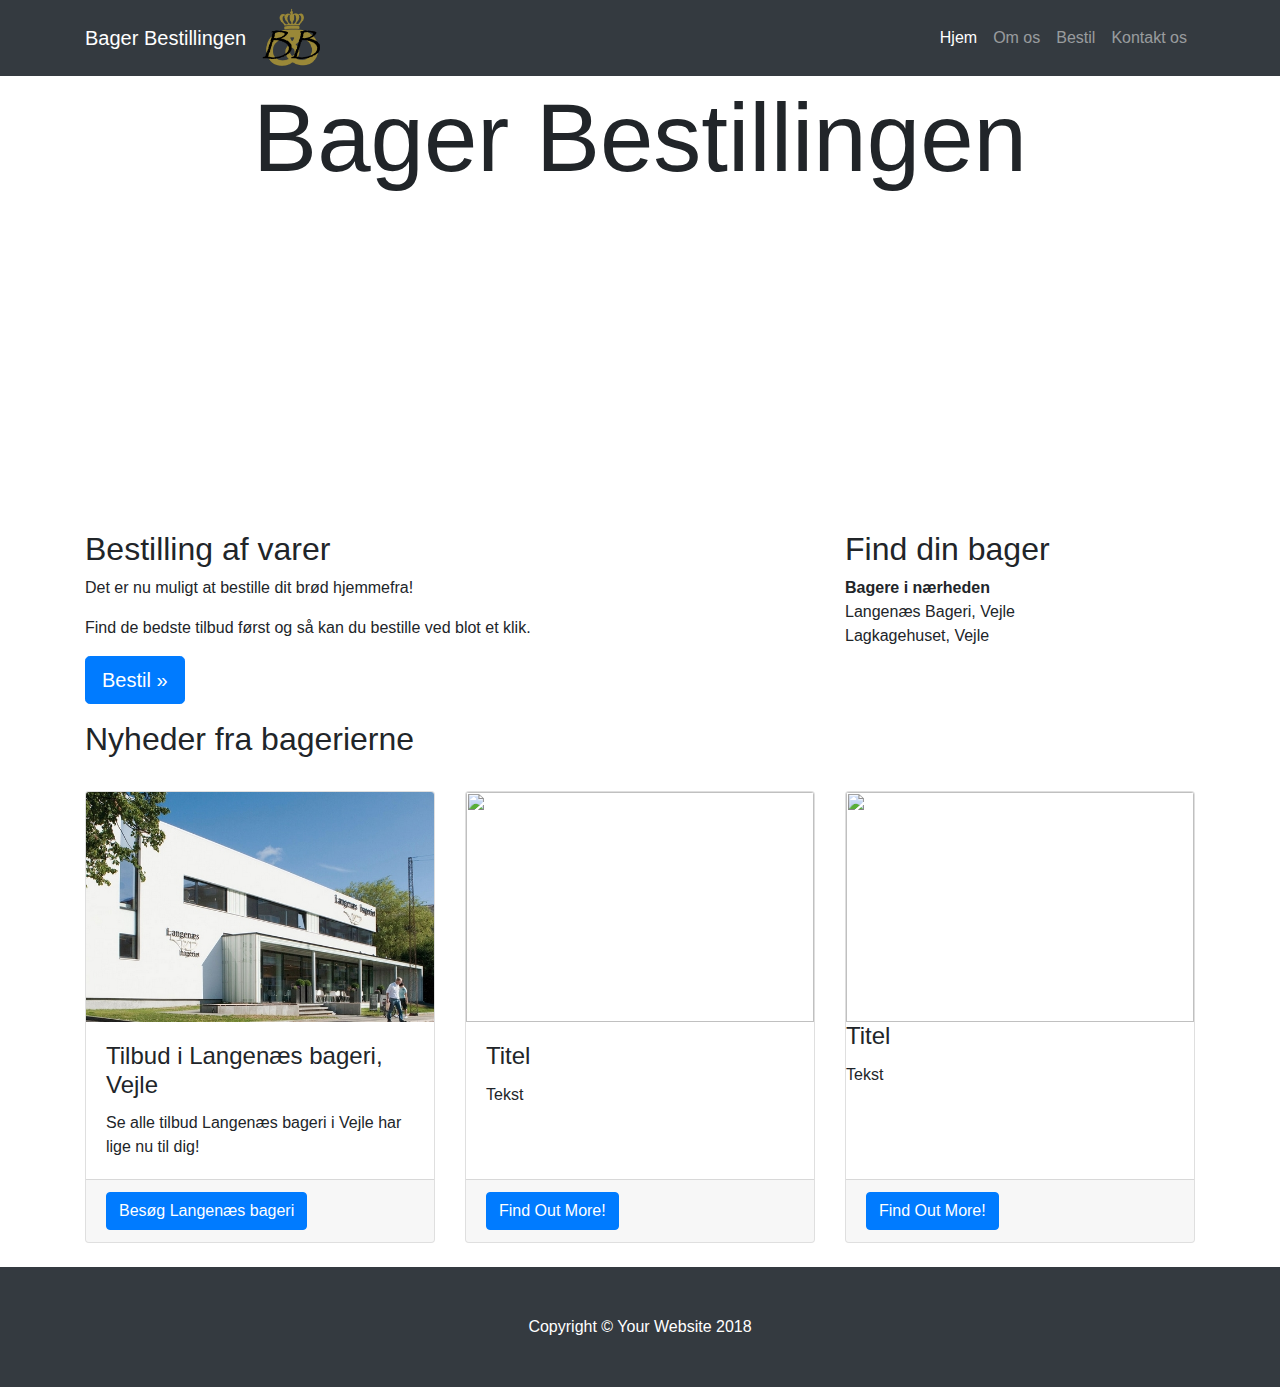
==== Informationsteknologi eksamen/index.html @ bcf3c227 "init" ====
<!DOCTYPE html>
<html lang="en">

  <head>

    <meta charset="utf-8">
    <meta name="viewport" content="width=device-width, initial-scale=1, shrink-to-fit=no">
    <meta name="description" content="">
    <meta name="author" content="">

    <title>Informationsteknologi Eksamen</title>

    <!-- Bootstrap core CSS -->
    <link href="vendor/bootstrap/css/bootstrap.min.css" rel="stylesheet">

    <!-- Custom styles for this template -->
    <link href="css/business-frontpage.css" rel="stylesheet">

  </head>

  <body>

    <!-- Navigation -->
    <nav class="navbar navbar-expand-lg navbar-dark bg-dark fixed-top">
      <div class="container">
        <a class="navbar-brand" style="color: white;">Bager Bestillingen</a>
        <img src="BB.png" style="height: 60px; width: 60;">
        <button class="navbar-toggler" type="button" data-toggle="collapse" data-target="#navbarResponsive" aria-controls="navbarResponsive" aria-expanded="false" aria-label="Toggle navigation">
          <span class="navbar-toggler-icon"></span>
        </button>
        <div class="collapse navbar-collapse" id="navbarResponsive">
          <ul class="navbar-nav ml-auto">
            <li class="nav-item active">
              <a class="nav-link" href="index.html">Hjem
                <span class="sr-only">(current)</span>
              </a>
            </li>
            <li class="nav-item">
              <a class="nav-link" href="Om_os.html">Om os</a>
            </li>
            <li class="nav-item">
              <a class="nav-link" href="Bestil.html">Bestil</a>
            </li>
            <li class="nav-item">
              <a class="nav-link" href="Kontakt_os.html">Kontakt os</a>
            </li>
          </ul>
        </div>
      </div>
    </nav>

    <!-- Header with Background Image -->
    <header class="business-header">
      <div class="container">
        <div class="row">
          <div class="col-lg-12">
            <h1 class="display-1 text-center text-black mt-4">Bager Bestillingen</h1>
          </div>
        </div>
      </div>
    </header>

    <!-- Page Content -->
    <div class="container">

      <div class="row">
        <div class="col-sm-8">
          <h2 class="mt-4">Bestilling af varer</h2>
          <p>Det er nu muligt at bestille dit brød hjemmefra!</p>
          <p>Find de bedste tilbud først og så kan du bestille ved blot et klik.</p>
          <p>
            <a class="btn btn-primary btn-lg" href="#">Bestil &raquo;</a>
          </p>
          <h2>Nyheder fra bagerierne</h2>
        </div>
        <div class="col-sm-4">
          <h2 class="mt-4">Find din bager</h2>
          <address>
            <strong>Bagere i nærheden</strong>
            <br>Langenæs Bageri, Vejle
            <br>Lagkagehuset, Vejle
            <br>
          </address>
        </div>
      </div>
      <!-- /.row -->

      <div class="row">
        <div class="col-sm-4 my-4">
          <div class="card">
            <img class="card-img-top" src="Langenæs_bageri.jpeg" style="height: 230px; width: 348px;" alt="">
            <div class="card-body">
              <h4 class="card-title">Tilbud i Langenæs bageri, Vejle</h4>
              <p class="card-text">Se alle tilbud Langenæs bageri i Vejle har lige nu til dig!</p>
            </div>
            <div class="card-footer">
              <a href="http://www.langenaesbageriet.dk/langenaes-bageriet-vejle/" class="btn btn-primary">Besøg Langenæs bageri</a>
            </div>
          </div>
        </div>
        <div class="col-sm-4 my-4">
          <div class="card">
            <img class="card-img-top" src="" style="height: 230px; width: 348px;" alt="">
            <div class="card-body">
              <h4 class="card-title">Titel</h4>
              <p class="card-text">Tekst</p>
            </div>
            <div class="card-footer">
              <a href="#" class="btn btn-primary">Find Out More!</a>
            </div>
          </div>
        </div>
        <div class="col-sm-4 my-4">
          <div class="card">
            <img class="card-img-top" src="" style="height: 230px; width: 348px;" alt="">
            <h4 class="card-title">Titel</h4>
              <p class="card-text">Tekst</p>
              <div class="card-body">
            </div>
            <div class="card-footer">
              <a href="#" class="btn btn-primary">Find Out More!</a>
            </div>
          </div>
        </div>

      </div>
      <!-- /.row -->

    </div>
    <!-- /.container -->

    <!-- Footer -->
    <footer class="py-5 bg-dark">
      <div class="container">
        <p class="m-0 text-center text-white">Copyright &copy; Your Website 2018</p>
      </div>
      <!-- /.container -->
    </footer>

    <!-- Bootstrap core JavaScript -->
    <script src="vendor/jquery/jquery.min.js"></script>
    <script src="vendor/bootstrap/js/bootstrap.bundle.min.js"></script>

  </body>

</html>
---- Informationsteknologi eksamen/css/business-frontpage.css ----
/*!
 * Start Bootstrap - Busines Frontpage (https://startbootstrap.com/template-overviews/business-frontpage)
 * Copyright 2013-2017 Start Bootstrap
 * Licensed under MIT (https://github.com/BlackrockDigital/startbootstrap-business-frontpage/blob/master/LICENSE)
 */

body {
  padding-top: 54px;
}

@media (min-width: 992px) {
  body {
    padding-top: 56px;
  }
}

.business-header {
  height: 50vh;
  min-height: 300px;
  background: url('https://www.visitodense.dk/sites/default/files/styles/full_width_image_1700/public/asp/visitodense/1700x400/broed-paa-ternet-dug.jpg?itok=NKwR1tqst/1920x400') center center no-repeat scroll;
  -webkit-background-size: cover;
  -moz-background-size: cover;
  background-size: cover;
  -o-background-size: cover;
}

.card {
  height: 100%;
}
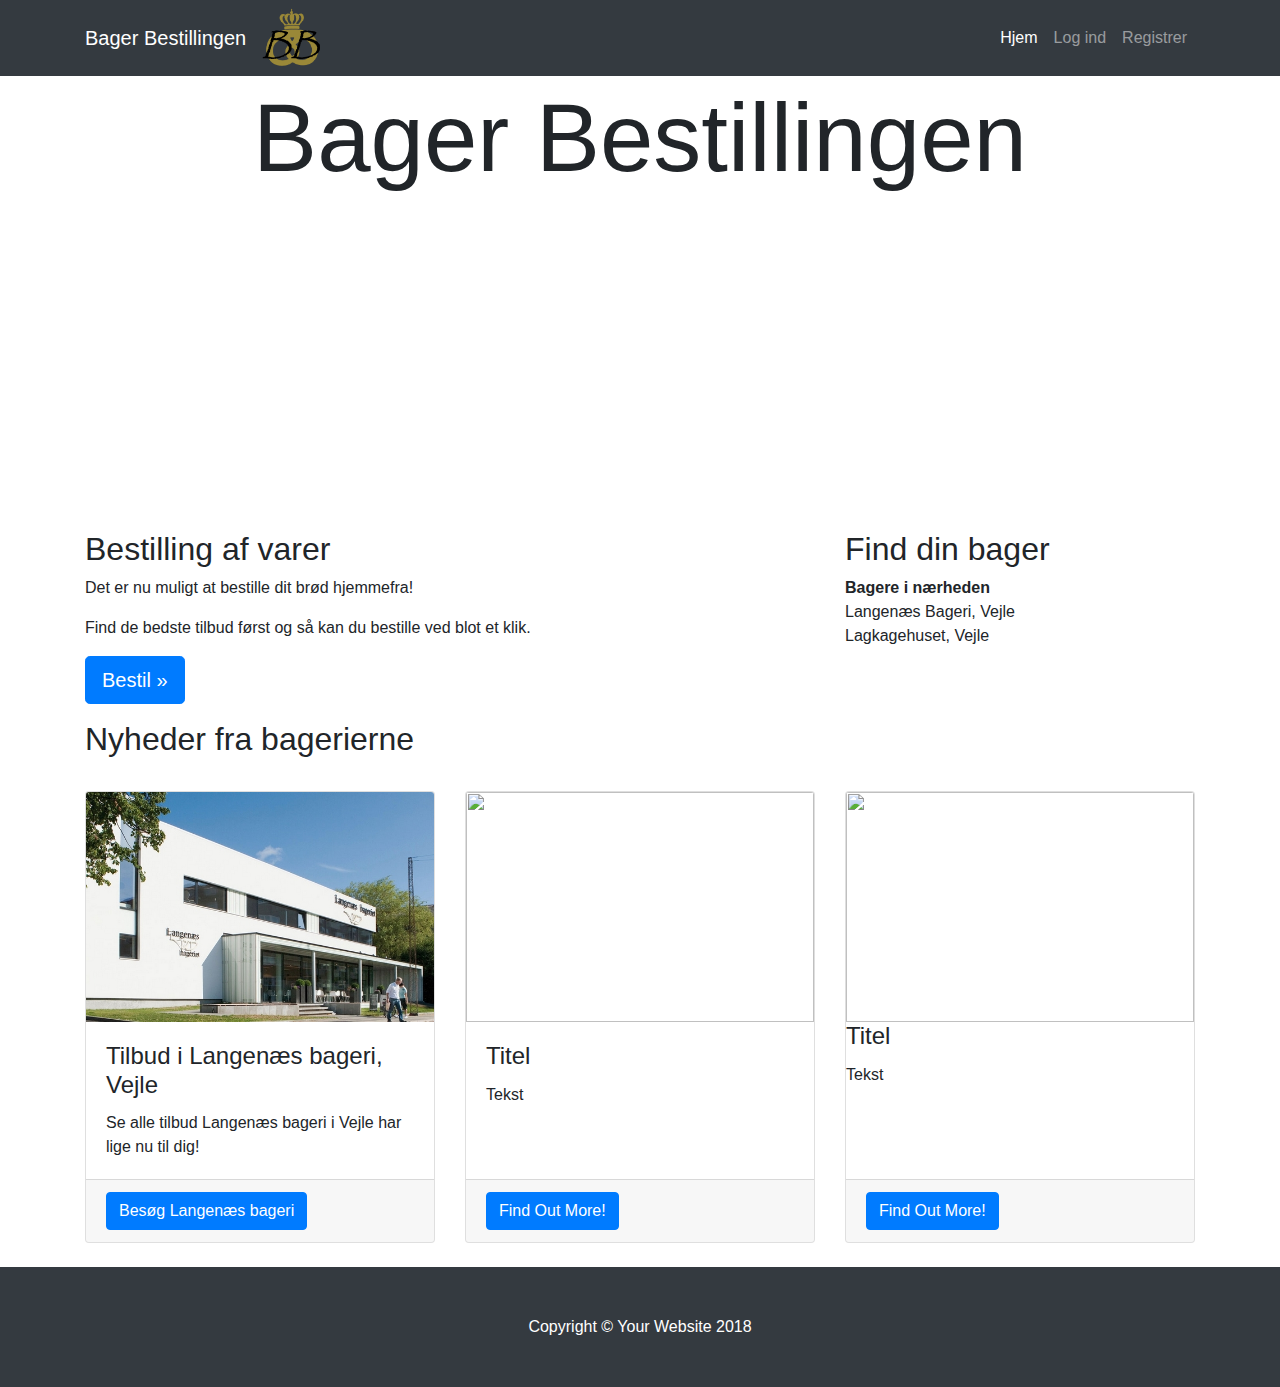
==== commit 868d570f: "skole stuff" ====
--- a/Informationsteknologi eksamen/index.html
+++ b/Informationsteknologi eksamen/index.html
@@ -5,8 +5,8 @@
 
     <meta charset="utf-8">
     <meta name="viewport" content="width=device-width, initial-scale=1, shrink-to-fit=no">
-    <meta name="description" content="">
-    <meta name="author" content="">
+    <meta name="description" content="Eksamensprojekt lavet af Jonas Urup & Jacob Skadborg. Index side">
+    <meta name="author" content="Jonas Urup & Jacob Skadborg">
 
     <title>Informationsteknologi Eksamen</title>
 
@@ -24,7 +24,7 @@
     <nav class="navbar navbar-expand-lg navbar-dark bg-dark fixed-top">
       <div class="container">
         <a class="navbar-brand" style="color: white;">Bager Bestillingen</a>
-        <img src="BB.png" style="height: 60px; width: 60;">
+        <img src="images/BB.png" style="height: 60px; width: 60;">
         <button class="navbar-toggler" type="button" data-toggle="collapse" data-target="#navbarResponsive" aria-controls="navbarResponsive" aria-expanded="false" aria-label="Toggle navigation">
           <span class="navbar-toggler-icon"></span>
         </button>
@@ -36,13 +36,10 @@
               </a>
             </li>
             <li class="nav-item">
-              <a class="nav-link" href="Om_os.html">Om os</a>
+              <a class="nav-link" href="log_ind.php">Log ind</a>
             </li>
             <li class="nav-item">
-              <a class="nav-link" href="Bestil.html">Bestil</a>
-            </li>
-            <li class="nav-item">
-              <a class="nav-link" href="Kontakt_os.html">Kontakt os</a>
+              <a class="nav-link" href="registrer.php">Registrer</a>
             </li>
           </ul>
         </div>
@@ -69,7 +66,7 @@
           <p>Det er nu muligt at bestille dit brød hjemmefra!</p>
           <p>Find de bedste tilbud først og så kan du bestille ved blot et klik.</p>
           <p>
-            <a class="btn btn-primary btn-lg" href="#">Bestil &raquo;</a>
+            <a class="btn btn-primary btn-lg" href="bestil.php">Bestil &raquo;</a>
           </p>
           <h2>Nyheder fra bagerierne</h2>
         </div>
@@ -88,7 +85,7 @@
       <div class="row">
         <div class="col-sm-4 my-4">
           <div class="card">
-            <img class="card-img-top" src="Langenæs_bageri.jpeg" style="height: 230px; width: 348px;" alt="">
+            <img class="card-img-top" src="images/Langenæs_bageri.jpeg" style="height: 230px; width: 348px;" alt="">
             <div class="card-body">
               <h4 class="card-title">Tilbud i Langenæs bageri, Vejle</h4>
               <p class="card-text">Se alle tilbud Langenæs bageri i Vejle har lige nu til dig!</p>
--- a/Informationsteknologi eksamen/css/business-frontpage.css
+++ b/Informationsteknologi eksamen/css/business-frontpage.css
@@ -27,3 +27,7 @@
 .card {
   height: 100%;
 }
+#map {
+  height: 400px;
+  width: 100%;
+ }
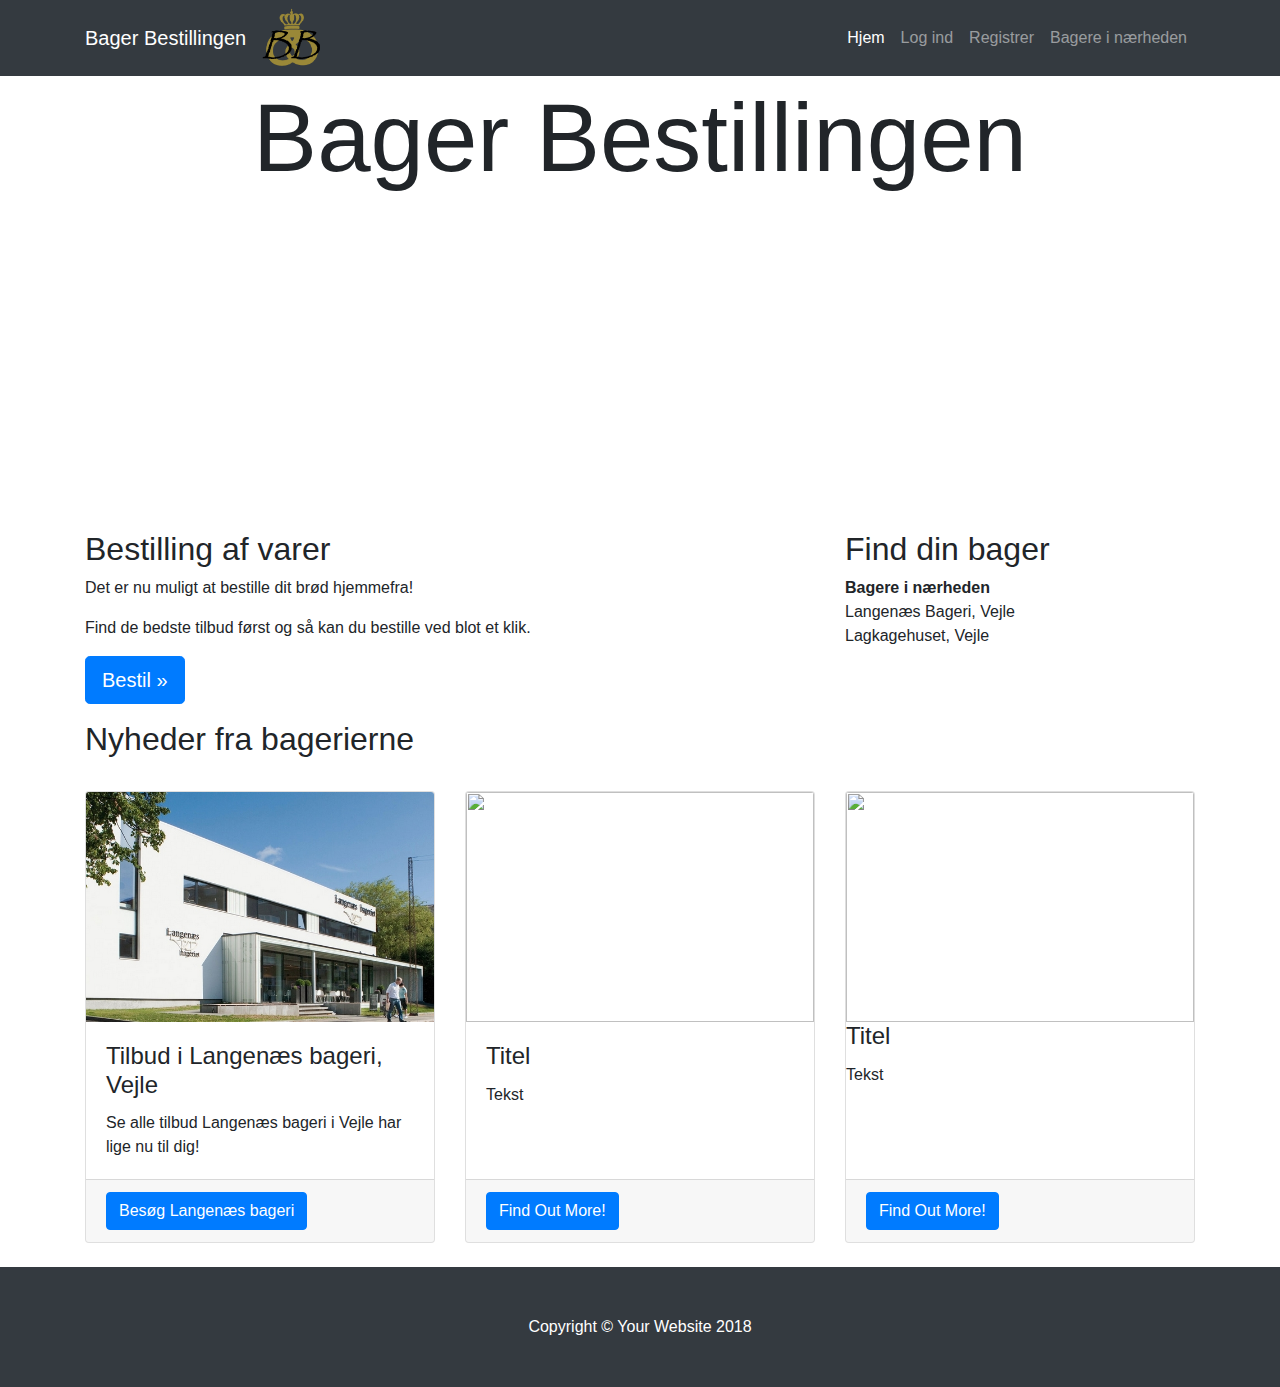
==== commit 12a5c16b: "fixed stuff" ====
--- a/Informationsteknologi eksamen/index.html
+++ b/Informationsteknologi eksamen/index.html
@@ -40,6 +40,9 @@
             </li>
             <li class="nav-item">
               <a class="nav-link" href="registrer.php">Registrer</a>
+            </li>
+            <li class="nav-item">
+              <a class="nav-link" href="bestil.php">Bagere i nærheden</a>
             </li>
           </ul>
         </div>
